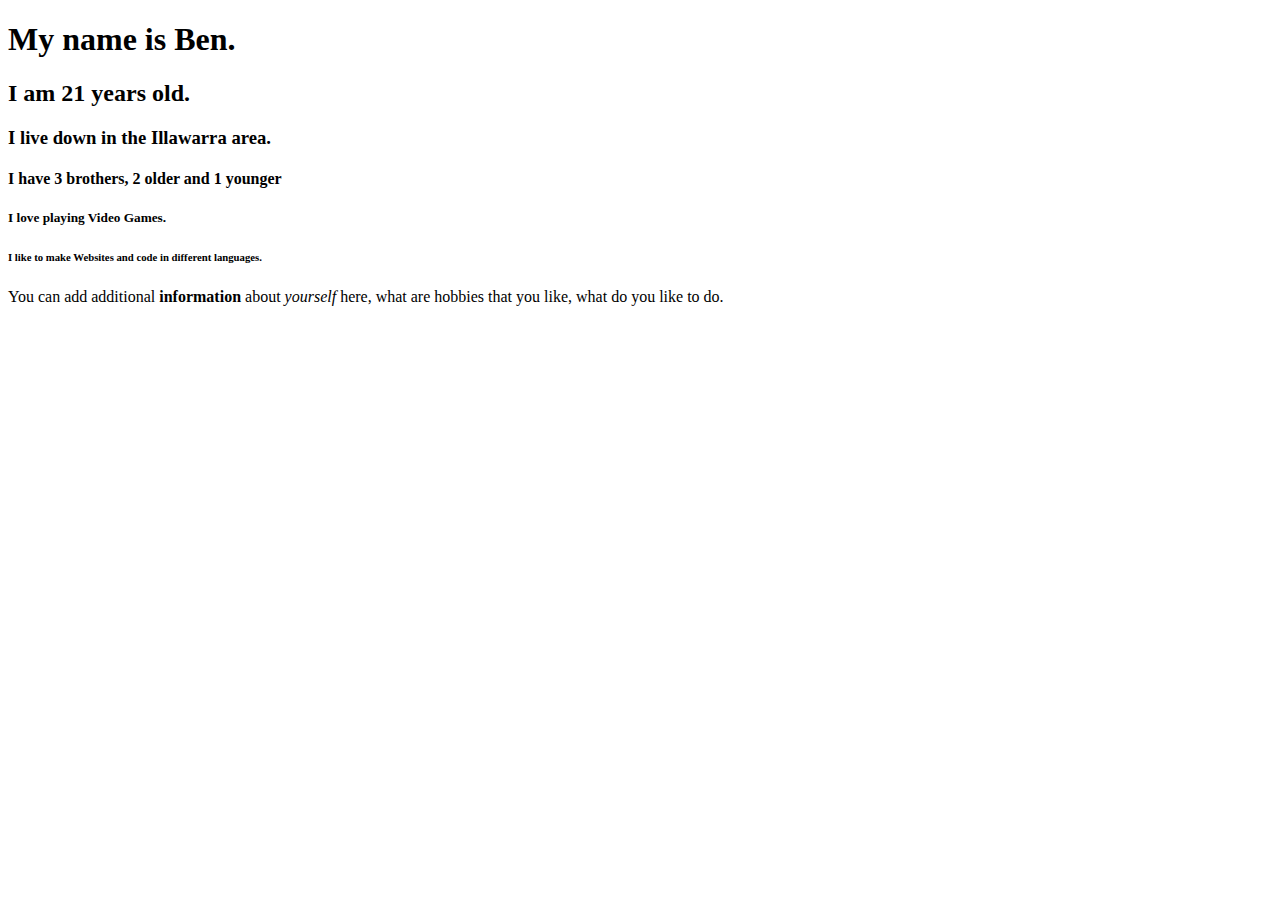
==== index.html @ 4def46ea "new files" ====
<!doctype html>
<html>
	<head>
		<title>This is a Webpage!</title>
	</head>
	
	<body>
		<h1>My name is Ben.</h1>
		<h2>I am 21 years old.</h2>
		<h3>I live down in the Illawarra area.</h3>
		<h4>I have 3 brothers, 2 older and 1 younger</h4>
		<h5>I love playing Video Games.</h5>
		<h6>I like to make Websites and code in different languages.</h6>
		
		<p>You can add additional <strong>information</strong> about <em>yourself</em> here, what are hobbies that you like, what do you like to do.</p>
	</body>

</html>
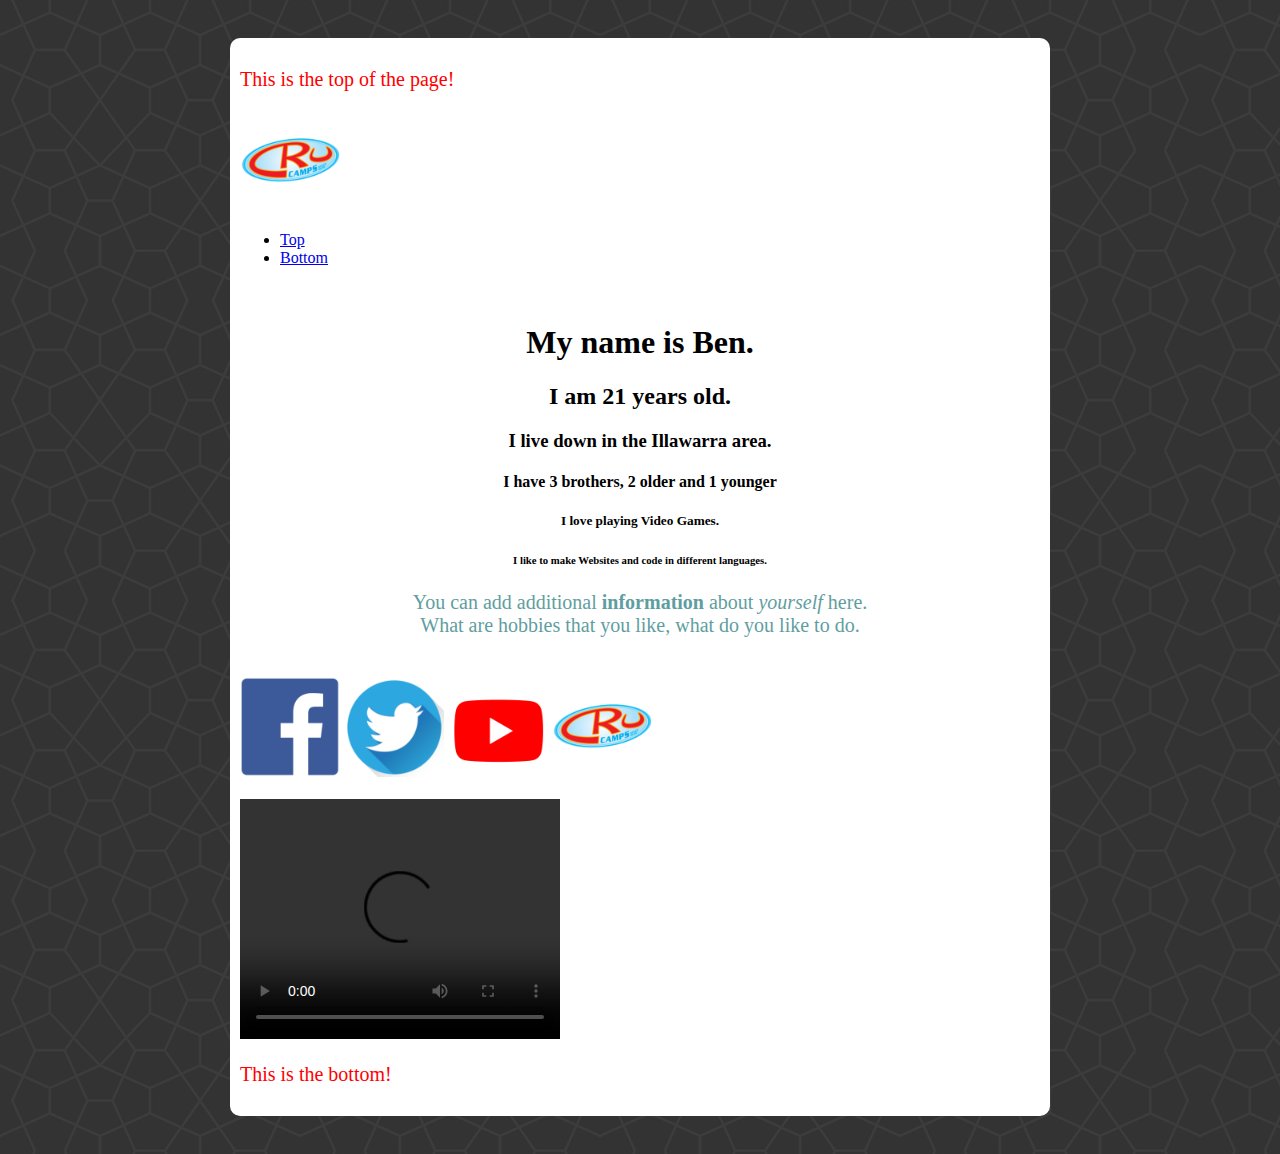
==== commit 5e8af42d: "Updating." ====
--- a/index.html
+++ b/index.html
@@ -2,17 +2,42 @@
 <html>
 	<head>
 		<title>This is a Webpage!</title>
+		<link href="css/styles.css" type="text/css" rel="stylesheet">
 	</head>
 	
 	<body>
-		<h1>My name is Ben.</h1>
-		<h2>I am 21 years old.</h2>
-		<h3>I live down in the Illawarra area.</h3>
-		<h4>I have 3 brothers, 2 older and 1 younger</h4>
-		<h5>I love playing Video Games.</h5>
-		<h6>I like to make Websites and code in different languages.</h6>
-		
-		<p>You can add additional <strong>information</strong> about <em>yourself</em> here, what are hobbies that you like, what do you like to do.</p>
+		<div class="wrapper">
+			<p id="top">This is the top of the page!</p>
+			<img src="img/crucamps.png" height="100" alt="This is the Cru Camps logo">
+
+			<ul>
+			 <li><a href="#top">Top</a></li>
+			 <li><a href="#bottom">Bottom</a></li>
+			</ul>
+
+			<div class="aboutme">
+				<h1>My name is Ben.</h1>
+				<h2>I am 21 years old.</h2>
+				<h3>I live down in the Illawarra area.</h3>
+				<h4>I have 3 brothers, 2 older and 1 younger</h4>
+				<h5>I love playing Video Games.</h5>
+				<h6>I like to make Websites and code in different languages.</h6>
+
+				<p class="additionalinformation">You can add additional <strong>information</strong> about <em>yourself</em> here.<br> What are hobbies that you like, what do you like to do.</p>
+			</div>
+
+			<div class="links">
+				<a href="http://www.facebook.com/"><img src="img/facebook.png" height="100px"></a>
+				<a href="http://www.twitter.com/"><img src="img/twitter.png" height="100px"></a>
+				<a href="http://www.youtube.com/"><img src="img/youtube.png" height="100px"></a>
+				<a href="https://crucamps.com.au/"><img src="img/crucamps.png" height="100px"></a>
+			</div>
+
+			<br>
+			<video src="img/SampleVideo.mp4" width="320" height="240" controls>
+				Video not supported
+			</video>
+			<p id="bottom">This is the bottom!</p>
+		</div>
 	</body>
-
 </html>--- a/css/styles.css
+++ b/css/styles.css
@@ -0,0 +1,32 @@
+
+.wrapper {
+	width: 800px;
+	margin: 0 auto;
+	padding: 10px;
+	background-color: white;
+	border-radius: 10px;
+}
+
+body {
+	background-image: url('../img/background.png');
+	padding: 30px;
+}
+
+p {
+	color: red; 
+	font-size: 20px;
+}
+
+h1 {
+	font-family: Comic Sans MS;
+}
+
+.aboutme {
+	padding: 20px;
+	text-align: center;
+}
+
+.additionalinformation {
+	font-family: Tahoma;
+	color: cadetblue;
+}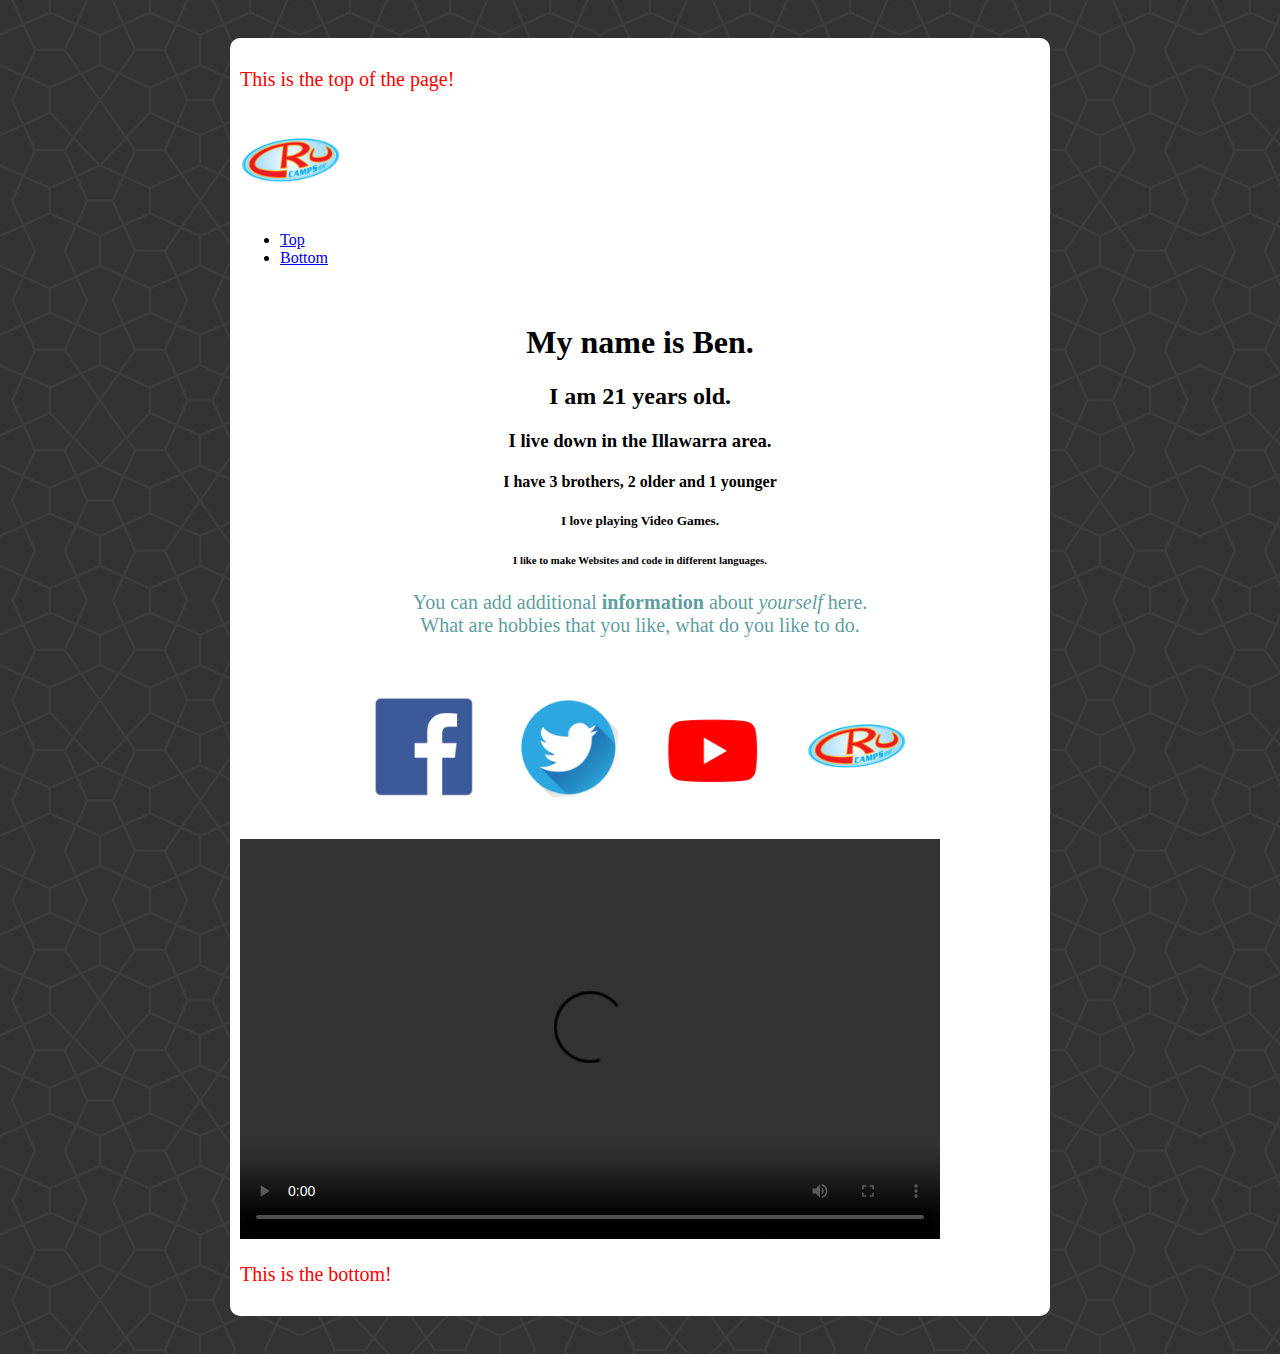
==== commit c1aa8d98: "Adding." ====
--- a/index.html
+++ b/index.html
@@ -27,10 +27,10 @@
 			</div>
 
 			<div class="links">
-				<a href="http://www.facebook.com/"><img src="img/facebook.png" height="100px"></a>
-				<a href="http://www.twitter.com/"><img src="img/twitter.png" height="100px"></a>
-				<a href="http://www.youtube.com/"><img src="img/youtube.png" height="100px"></a>
-				<a href="https://crucamps.com.au/"><img src="img/crucamps.png" height="100px"></a>
+				<a href="https://www.facebook.com/"><img src="img/facebook.png" height="100px" alt="This is a picture of the logo for Facebook."></a>
+				<a href="https://www.twitter.com/"><img src="img/twitter.png" height="100px" alt="This is a picture of the logo for Twitter."></a>
+				<a href="https://www.youtube.com/"><img src="img/youtube.png" height="100px" alt="This is a picture of the logo for YouTube."></a>
+				<a href="https://crucamps.com.au/"><img src="img/crucamps.png" height="100px" alt="This is a picture of the logo for Cru Camps."></a>
 			</div>
 
 			<br>
--- a/css/styles.css
+++ b/css/styles.css
@@ -29,4 +29,23 @@
 .additionalinformation {
 	font-family: Tahoma;
 	color: cadetblue;
-}+}
+
+.links {
+	text-align: center;
+}
+
+.links img {
+	padding: 20px;
+}
+
+video {
+	width: 700px;
+	height: 400px;
+}
+
+/* Lightbulb */
+.lightbulb {
+	padding: 110px;
+	text-align: center;
+}
